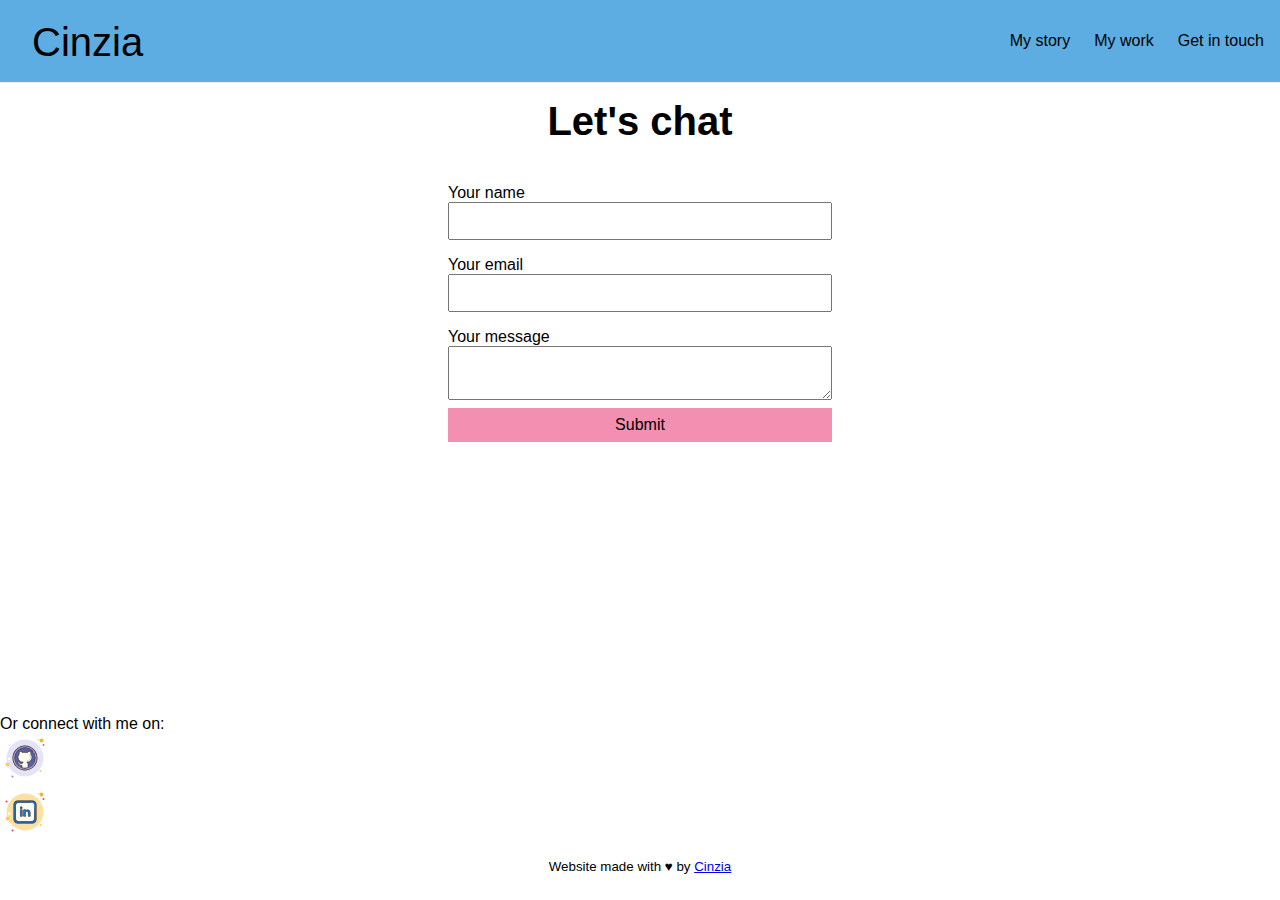
==== contact.html @ f6bcd8c3 "Added Contact page, added names to the labels for the form, added links to socials, worked out the p" ====
<!DOCTYPE html>
<html lang="en">
<head>
    <meta charset="UTF-8">
    <meta http-equiv="X-UA-Compatible" content="IE=edge">
    <meta name="viewport" content="width=device-width, initial-scale=1.0">
    <link rel="stylesheet" href="CSS\style.css">
    <title>Cinzia's First</title>
</head>
<body>
    <header> 
        <div class="mobile-header">
            <a href = "index.html" class="logo">Cinzia</a>
            <button class="hamburger-button">
                <svg xmlns="http://www.w3.org/2000/svg" viewBox="0 0 24 24" fill="currentColor" class="hamburger-icon">
                    <path fill-rule="evenodd" d="M3 6.75A.75.75 0 013.75 6h16.5a.75.75 0 010 1.5H3.75A.75.75 0 013 6.75zM3 12a.75.75 0 01.75-.75h16.5a.75.75 0 010 1.5H3.75A.75.75 0 013 12zm0 5.25a.75.75 0 01.75-.75h16.5a.75.75 0 010 1.5H3.75a.75.75 0 01-.75-.75z" clip-rule="evenodd" />
                </svg>
            </button>
        </div>
        <nav class="desktop-nav">
            <ul>
                <li>
                    <a href = "my-story.html" >My story</a>
                </li>
                <li>
                    <a href = "my-work.html" >My work</a>
                </li>
                <li>
                    <a href = "contact.html" >Get in touch</a>
                </li>
            </ul>
        </nav>
        <nav class="mobile-nav display-none">
            <ul>
                <li>
                    <a href = "my-story.html" >My story</a>
                </li>
                <li>
                    <a href = "my-work.html" >My work</a>
                </li>
                <li>
                    <a href = "contact.html" >Get in touch</a>
                </li>
            </ul>
        </nav>
    </header>
    <section id="contact">
        <h2>Let's chat</h2>
        <form action="https://formspree.io/f/xrgvdozy"
        method="POST">
            <label for="your-name">Your name</label>
                <input name ="Your name" type="text" id ="your-name">
                <label for="your-email">Your email</label>
                <input name ="Your Email" type="text" id ="your-email">
                <label for="your-message">Your message</label>
                <textarea name ="message-text" id ="your-message"></textarea>
                <input type="submit" value="Submit" class>
        </form>
    </section>
    <section id="social">
        <p>Or connect with me on:</p>
        <ul class="contact-links">
            <li>
              <a href="https://github.com/cinzialoi">
                <svg xmlns="http://www.w3.org/2000/svg" x="0px" y="0px" width="50" height="50" viewBox="0 0 100 100">
                    <path fill="#f1bc19" d="M77 12A1 1 0 1 0 77 14A1 1 0 1 0 77 12Z"></path><path fill="#e4e4f9" d="M50 13A37 37 0 1 0 50 87A37 37 0 1 0 50 13Z"></path><path fill="#f1bc19" d="M83 11A4 4 0 1 0 83 19A4 4 0 1 0 83 11Z"></path><path fill="#8889b9" d="M87 22A2 2 0 1 0 87 26A2 2 0 1 0 87 22Z"></path><path fill="#fbcd59" d="M81 74A2 2 0 1 0 81 78 2 2 0 1 0 81 74zM15 59A4 4 0 1 0 15 67 4 4 0 1 0 15 59z"></path><path fill="#8889b9" d="M25 85A2 2 0 1 0 25 89A2 2 0 1 0 25 85Z"></path><path fill="#fff" d="M18.5 49A2.5 2.5 0 1 0 18.5 54 2.5 2.5 0 1 0 18.5 49zM79.5 32A1.5 1.5 0 1 0 79.5 35 1.5 1.5 0 1 0 79.5 32z"></path><g><path fill="#a3a3cd" d="M50 25.625A24.25 24.25 0 1 0 50 74.125A24.25 24.25 0 1 0 50 25.625Z"></path><path fill="#472b29" d="M50,74.825c-13.757,0-24.95-11.192-24.95-24.95S36.243,24.925,50,24.925s24.95,11.192,24.95,24.95 S63.757,74.825,50,74.825z M50,26.325c-12.985,0-23.55,10.564-23.55,23.55S37.015,73.425,50,73.425s23.55-10.564,23.55-23.55 S62.985,26.325,50,26.325z"></path></g><g><path fill="#565fa1" d="M50 29.167A20.5 20.5 0 1 0 50 70.167A20.5 20.5 0 1 0 50 29.167Z"></path></g><g><path fill="#472b29" d="M69.424,44.625c-0.214,0-0.412-0.139-0.478-0.354c-0.088-0.287-0.183-0.571-0.284-0.853 c-0.392-1.094-0.886-2.159-1.47-3.169c-0.139-0.238-0.057-0.545,0.182-0.683c0.239-0.141,0.545-0.057,0.683,0.183 c0.614,1.061,1.134,2.182,1.546,3.331c0.106,0.297,0.206,0.595,0.298,0.897c0.081,0.264-0.067,0.544-0.332,0.625 C69.521,44.618,69.472,44.625,69.424,44.625z"></path></g><g><path fill="#472b29" d="M50,70.75c-11.511,0-20.875-9.337-20.875-20.813S38.489,29.125,50,29.125 c5.975,0,11.674,2.56,15.636,7.023c0.299,0.337,0.588,0.685,0.865,1.041c0.169,0.218,0.13,0.531-0.087,0.701 c-0.218,0.171-0.532,0.131-0.702-0.088c-0.264-0.339-0.54-0.669-0.824-0.99c-3.772-4.25-9.199-6.688-14.888-6.688 c-10.959,0-19.875,8.888-19.875,19.813S39.041,69.75,50,69.75s19.875-8.888,19.875-19.813c0-0.995-0.075-1.996-0.222-2.973 c-0.041-0.272,0.147-0.527,0.42-0.568c0.278-0.045,0.528,0.147,0.569,0.42c0.154,1.025,0.233,2.076,0.233,3.121 C70.875,61.413,61.511,70.75,50,70.75z"></path></g><g><path fill="#fefdef" d="M61.496,42.088c0.365-1.671,0.206-3.743-0.486-5.818c-3.622,0-6.339,2.716-6.339,2.716 s0.016,0.018,0.02,0.023C54.627,39.008,54.565,39,54.5,39h-9c-0.043,0-0.085,0.006-0.128,0.006c0.003-0.004,0.017-0.02,0.017-0.02 s-2.717-2.716-6.339-2.716c-0.684,2.053-0.85,4.104-0.5,5.767C36.973,43.732,36,46,36,48.5c0,5.247,4.253,9.5,9.5,9.5h1.073 c-1.304,0.709-2.246,1.979-2.493,3.498c-1.72,0.232-3.979,0.18-5.028-1.394c-1.811-2.717-2.717-2.717-3.622-2.717 s-0.906,0.906,0,1.811c0.906,0.906,0.906,0.906,1.811,2.717c0.772,1.543,2.812,3.298,6.76,2.663v3.523 c0,0.447,0.079,0.871,0.191,1.282c2.425,0.577,6.502,1.061,11.665-0.151C55.943,68.868,56,68.493,56,68.102v-5.816 c0-1.858-1.047-3.456-2.573-4.286H54.5c5.247,0,9.5-4.253,9.5-9.5C64,46.025,63.046,43.779,61.496,42.088z"></path><path fill="#472b29" d="M49.532,70.486c-2.23,0-4.075-0.287-5.457-0.616c-0.178-0.042-0.319-0.179-0.367-0.355 c-0.142-0.522-0.208-0.972-0.208-1.413V65.15c-4.563,0.514-6.279-2.154-6.707-3.011c-0.87-1.739-0.87-1.739-1.717-2.587 c-0.701-0.701-0.979-1.458-0.745-2.023c0.169-0.408,0.569-0.642,1.098-0.642c1.217,0,2.219,0.211,4.038,2.939 c0.839,1.258,2.676,1.379,4.193,1.218c0.23-0.978,0.724-1.855,1.423-2.554C39.762,58.272,35.5,53.875,35.5,48.5 c0-2.442,0.891-4.78,2.513-6.613c-0.306-1.722-0.108-3.761,0.564-5.775c0.068-0.204,0.259-0.342,0.474-0.342 c3.357,0,5.931,2.16,6.552,2.73h8.854c0.621-0.57,3.195-2.73,6.552-2.73c0.215,0,0.406,0.138,0.474,0.342 c0.679,2.037,0.872,4.096,0.551,5.83c1.591,1.826,2.465,4.146,2.465,6.559c0,5.375-4.263,9.773-9.585,9.991 c1.001,0.997,1.585,2.354,1.585,3.794v5.816c0,0.392-0.052,0.8-0.158,1.246c-0.043,0.185-0.188,0.328-0.372,0.371 C53.582,70.28,51.419,70.486,49.532,70.486z M44.602,68.965c2.412,0.537,6.153,0.9,10.83-0.148 c0.045-0.253,0.068-0.489,0.068-0.715v-5.816c0-1.597-0.886-3.07-2.312-3.846c-0.201-0.109-0.302-0.341-0.246-0.563 c0.056-0.222,0.256-0.377,0.484-0.377H54.5c4.962,0,9-4.037,9-9c0-2.247-0.843-4.404-2.373-6.074 c-0.11-0.12-0.154-0.286-0.12-0.444c0.331-1.517,0.202-3.352-0.36-5.202c-2.87,0.153-5.098,2.074-5.542,2.484 c-0.091,0.151-0.245,0.246-0.429,0.246c-0.007,0-0.096-0.006-0.103-0.006L45.5,39.5c-0.152,0-0.332-0.067-0.442-0.181l-0.021,0.021 c-0.025-0.024-2.438-2.39-5.623-2.561c-0.557,1.831-0.69,3.649-0.373,5.154c0.034,0.159-0.013,0.325-0.124,0.444 C37.358,44.052,36.5,46.227,36.5,48.5c0,4.963,4.038,9,9,9h1.073c0.229,0,0.428,0.155,0.484,0.377 c0.057,0.222-0.044,0.453-0.246,0.563c-1.205,0.654-2.021,1.799-2.238,3.139c-0.036,0.218-0.208,0.386-0.427,0.415 c-2.664,0.358-4.568-0.198-5.511-1.611c-1.663-2.494-2.412-2.494-3.206-2.494c-0.137,0-0.18,0.032-0.181,0.032 c-0.025,0.064,0.043,0.435,0.534,0.926c0.963,0.963,0.998,1.033,1.905,2.847c0.369,0.736,1.911,3.093,6.233,2.392 c0.147-0.021,0.292,0.019,0.404,0.113c0.111,0.096,0.176,0.234,0.176,0.381v3.523C44.5,68.372,44.533,68.651,44.602,68.965z"></path></g><g><path fill="#fefdef" d="M60.437,51.362c-0.9,1.994-2.876,3.652-6.354,3.93"></path><path fill="#472b29" d="M54.083,55.542c-0.129,0-0.238-0.1-0.249-0.23c-0.011-0.138,0.091-0.258,0.229-0.269 c3.805-0.305,5.442-2.227,6.146-3.784c0.058-0.127,0.205-0.183,0.331-0.125c0.125,0.057,0.182,0.204,0.125,0.33 c-1.073,2.377-3.403,3.824-6.562,4.077C54.097,55.542,54.09,55.542,54.083,55.542z"></path></g><g><path fill="#fefdef" d="M60.959,47.41c0.111,0.753,0.109,1.552-0.03,2.342"></path><path fill="#472b29" d="M60.93,50.002c-0.015,0-0.029-0.001-0.044-0.004c-0.136-0.023-0.227-0.153-0.203-0.289 c0.129-0.734,0.139-1.517,0.029-2.263c-0.021-0.136,0.074-0.264,0.21-0.283c0.137-0.02,0.264,0.073,0.284,0.211 c0.12,0.809,0.109,1.624-0.031,2.421C61.155,49.917,61.049,50.002,60.93,50.002z"></path></g><g><path fill="#fefdef" d="M59.083,43.875c0.633,0.451,1.146,1.179,1.488,2.055"></path><path fill="#472b29" d="M60.571,46.181c-0.1,0-0.194-0.061-0.233-0.159c-0.334-0.856-0.818-1.528-1.4-1.942 c-0.112-0.08-0.139-0.236-0.059-0.349c0.081-0.113,0.236-0.138,0.349-0.06c0.662,0.472,1.207,1.222,1.576,2.169 c0.05,0.129-0.014,0.273-0.142,0.324C60.632,46.175,60.602,46.181,60.571,46.181z"></path></g>
                </svg>
              </a>
            </li>
            <li>
              <a href="https://www.linkedin.com/in/cinzia-loi-631495105/">
                <svg xmlns="http://www.w3.org/2000/svg" x="0px" y="0px" width="50" height="50" viewBox="0 0 100 100">
                    <path fill="#ee3e54" d="M13 27A2 2 0 1 0 13 31A2 2 0 1 0 13 27Z"></path><path fill="#f1bc19" d="M77 12A1 1 0 1 0 77 14A1 1 0 1 0 77 12Z"></path><path fill="#fce0a2" d="M50 13A37 37 0 1 0 50 87A37 37 0 1 0 50 13Z"></path><path fill="#f1bc19" d="M83 11A4 4 0 1 0 83 19A4 4 0 1 0 83 11Z"></path><path fill="#ee3e54" d="M87 22A2 2 0 1 0 87 26A2 2 0 1 0 87 22Z"></path><path fill="#fbcd59" d="M81 74A2 2 0 1 0 81 78 2 2 0 1 0 81 74zM15 59A4 4 0 1 0 15 67 4 4 0 1 0 15 59z"></path><path fill="#ee3e54" d="M25 85A2 2 0 1 0 25 89A2 2 0 1 0 25 85Z"></path><path fill="#fff" d="M18.5 51A2.5 2.5 0 1 0 18.5 56A2.5 2.5 0 1 0 18.5 51Z"></path><path fill="#f1bc19" d="M21 66A1 1 0 1 0 21 68A1 1 0 1 0 21 66Z"></path><path fill="#fff" d="M80 33A1 1 0 1 0 80 35A1 1 0 1 0 80 33Z"></path><g><path fill="#127ad8" d="M35,72.3c-4,0-7.3-3.3-7.3-7.3V35c0-4,3.3-7.3,7.3-7.3h30c4,0,7.3,3.3,7.3,7.3v30c0,4-3.3,7.3-7.3,7.3H35z"></path><path fill="#472b29" d="M65,28.4c3.6,0,6.6,3,6.6,6.6v30c0,3.6-3,6.6-6.6,6.6H35c-3.6,0-6.6-3-6.6-6.6V35c0-3.6,3-6.6,6.6-6.6H65 M65,27H35c-4.4,0-8,3.6-8,8v30c0,4.4,3.6,8,8,8h30c4.4,0,8-3.6,8-8V35C73,30.6,69.4,27,65,27L65,27z"></path></g><g><path fill="#fdfcee" d="M63.6,68.5H36.5c-2.7,0-4.8-2.2-4.8-4.8V36.3c0-2.7,2.2-4.8,4.8-4.8h27.1c2.7,0,4.8,2.2,4.8,4.8v27.3 C68.4,66.3,66.3,68.5,63.6,68.5z"></path></g><g><path fill="#472b29" d="M68.5,47.4c-0.3,0-0.5-0.2-0.5-0.5V43c0-0.3,0.2-0.5,0.5-0.5S69,42.7,69,43v3.9C69,47.2,68.8,47.4,68.5,47.4z"></path></g><g><path fill="#472b29" d="M68.5,40.5c-0.3,0-0.5-0.2-0.5-0.5v-2c0-0.3,0.2-0.5,0.5-0.5S69,37.7,69,38v2C69,40.3,68.8,40.5,68.5,40.5z"></path></g><g><path fill="#472b29" d="M64,69H36c-2.8,0-5-2.2-5-5V36c0-2.8,2.2-5,5-5h25.4c0.3,0,0.5,0.2,0.5,0.5S61.7,32,61.4,32H36 c-2.2,0-4,1.8-4,4v28c0,2.2,1.8,4,4,4h28c2.2,0,4-1.8,4-4V49.6c0-0.3,0.2-0.5,0.5-0.5s0.5,0.2,0.5,0.5V64C69,66.8,66.8,69,64,69z"></path></g><g><path fill="#127ad8" d="M60.5,51.6v6.9h-4.1l-0.1-6.9c0-1.7-0.8-3-2.4-3c-1.2,0-1.9,0.8-2.2,1.6c-0.1,0.3-0.1,0.7-0.1,1v7.2h-4.2 c0,0,0.1-11.7,0-12.9h4.2v2c0,0,0,0,0,0h0v0c0.6-1,1.6-2.1,3.9-2.1C58.4,45.5,60.5,47.3,60.5,51.6z"></path><path fill="#472b29" d="M60.5,59h-4.1c-0.3,0-0.5-0.2-0.5-0.5l-0.1-6.9c0-0.7-0.2-2.5-1.9-2.5c-1.1,0-1.6,0.9-1.8,1.3 c0,0.1-0.1,0.4-0.1,0.9v7.2c0,0.3-0.2,0.5-0.5,0.5h-4.2c-0.1,0-0.3-0.1-0.4-0.1c-0.1-0.1-0.1-0.2-0.1-0.4c0-0.1,0.1-11.7,0-12.9 c0-0.1,0-0.3,0.1-0.4c0.1-0.1,0.2-0.2,0.4-0.2h4.2c0.3,0,0.5,0.2,0.5,0.5v0.6c0.9-0.8,2-1.2,3.4-1.2c1.6,0,2.8,0.5,3.8,1.4 c1.1,1.1,1.7,2.9,1.7,5.2v6.9C61,58.8,60.8,59,60.5,59z M56.9,58H60v-6.4c0-2-0.5-3.5-1.4-4.5c-0.7-0.7-1.8-1.1-3-1.1 c-2.1,0-3,1-3.5,1.8c-0.2,0.4-0.7,0.4-0.9,0.1c-0.1-0.1-0.1-0.3,0-0.4v-1.4h-3.2c0,2.2,0,9.9,0,11.9h3.2v-6.7 c0-0.5,0.1-0.9,0.2-1.2c0.5-1.2,1.5-1.9,2.7-1.9c1.8,0,2.9,1.3,2.9,3.5L56.9,58z"></path></g><g><path fill="#127ad8" d="M42.4,39.8c-1.2,0-2,0.8-2,2c0,1.1,0.8,2,2,2h0c1.3,0,2-0.9,2-2C44.4,40.6,43.6,39.8,42.4,39.8z"></path><path fill="#472b29" d="M42.4,44.2c-1.5,0-2.5-1-2.5-2.5s1.1-2.5,2.5-2.5c1.4,0,2.5,1,2.5,2.4C44.9,43.2,43.8,44.2,42.4,44.2z M42.4,40.3c-0.9,0-1.5,0.6-1.5,1.5c0,0.9,0.6,1.5,1.5,1.5c0.9,0,1.6-0.6,1.6-1.5C43.9,40.9,43.3,40.3,42.4,40.3z"></path></g><g><path fill="#127ad8" d="M40.4 45.6H44.6V58.5H40.4z"></path><path fill="#472b29" d="M44.6,59h-4.2c-0.3,0-0.5-0.2-0.5-0.5V45.6c0-0.3,0.2-0.5,0.5-0.5h4.2c0.3,0,0.5,0.2,0.5,0.5v12.9 C45.1,58.8,44.9,59,44.6,59z M40.9,58h3.2V46.1h-3.2V58z"></path></g>
                </svg>
              </a>
            </li>
          </ul>
    </section>
    <footer>
        <small>Website made with ♥ by <a href="linkedin">Cinzia</small>
    </footer>
    <script src="JS/script.js"></script>
</body>
</html>
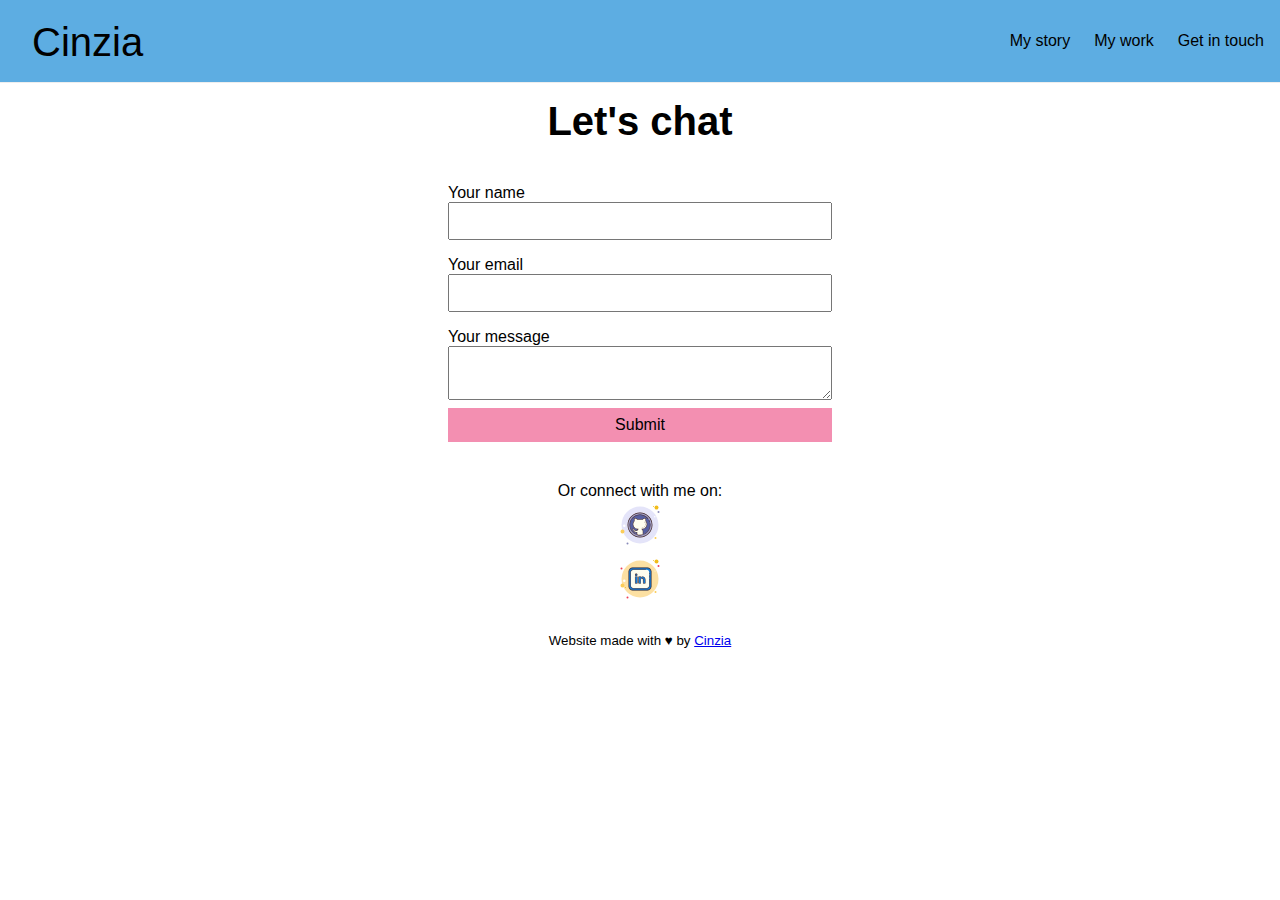
==== commit f02edec3: "Fixed a few positions" ====
--- a/contact.html
+++ b/contact.html
@@ -56,25 +56,25 @@
                 <textarea name ="message-text" id ="your-message"></textarea>
                 <input type="submit" value="Submit" class>
         </form>
-    </section>
-    <section id="social">
-        <p>Or connect with me on:</p>
-        <ul class="contact-links">
-            <li>
-              <a href="https://github.com/cinzialoi">
-                <svg xmlns="http://www.w3.org/2000/svg" x="0px" y="0px" width="50" height="50" viewBox="0 0 100 100">
-                    <path fill="#f1bc19" d="M77 12A1 1 0 1 0 77 14A1 1 0 1 0 77 12Z"></path><path fill="#e4e4f9" d="M50 13A37 37 0 1 0 50 87A37 37 0 1 0 50 13Z"></path><path fill="#f1bc19" d="M83 11A4 4 0 1 0 83 19A4 4 0 1 0 83 11Z"></path><path fill="#8889b9" d="M87 22A2 2 0 1 0 87 26A2 2 0 1 0 87 22Z"></path><path fill="#fbcd59" d="M81 74A2 2 0 1 0 81 78 2 2 0 1 0 81 74zM15 59A4 4 0 1 0 15 67 4 4 0 1 0 15 59z"></path><path fill="#8889b9" d="M25 85A2 2 0 1 0 25 89A2 2 0 1 0 25 85Z"></path><path fill="#fff" d="M18.5 49A2.5 2.5 0 1 0 18.5 54 2.5 2.5 0 1 0 18.5 49zM79.5 32A1.5 1.5 0 1 0 79.5 35 1.5 1.5 0 1 0 79.5 32z"></path><g><path fill="#a3a3cd" d="M50 25.625A24.25 24.25 0 1 0 50 74.125A24.25 24.25 0 1 0 50 25.625Z"></path><path fill="#472b29" d="M50,74.825c-13.757,0-24.95-11.192-24.95-24.95S36.243,24.925,50,24.925s24.95,11.192,24.95,24.95 S63.757,74.825,50,74.825z M50,26.325c-12.985,0-23.55,10.564-23.55,23.55S37.015,73.425,50,73.425s23.55-10.564,23.55-23.55 S62.985,26.325,50,26.325z"></path></g><g><path fill="#565fa1" d="M50 29.167A20.5 20.5 0 1 0 50 70.167A20.5 20.5 0 1 0 50 29.167Z"></path></g><g><path fill="#472b29" d="M69.424,44.625c-0.214,0-0.412-0.139-0.478-0.354c-0.088-0.287-0.183-0.571-0.284-0.853 c-0.392-1.094-0.886-2.159-1.47-3.169c-0.139-0.238-0.057-0.545,0.182-0.683c0.239-0.141,0.545-0.057,0.683,0.183 c0.614,1.061,1.134,2.182,1.546,3.331c0.106,0.297,0.206,0.595,0.298,0.897c0.081,0.264-0.067,0.544-0.332,0.625 C69.521,44.618,69.472,44.625,69.424,44.625z"></path></g><g><path fill="#472b29" d="M50,70.75c-11.511,0-20.875-9.337-20.875-20.813S38.489,29.125,50,29.125 c5.975,0,11.674,2.56,15.636,7.023c0.299,0.337,0.588,0.685,0.865,1.041c0.169,0.218,0.13,0.531-0.087,0.701 c-0.218,0.171-0.532,0.131-0.702-0.088c-0.264-0.339-0.54-0.669-0.824-0.99c-3.772-4.25-9.199-6.688-14.888-6.688 c-10.959,0-19.875,8.888-19.875,19.813S39.041,69.75,50,69.75s19.875-8.888,19.875-19.813c0-0.995-0.075-1.996-0.222-2.973 c-0.041-0.272,0.147-0.527,0.42-0.568c0.278-0.045,0.528,0.147,0.569,0.42c0.154,1.025,0.233,2.076,0.233,3.121 C70.875,61.413,61.511,70.75,50,70.75z"></path></g><g><path fill="#fefdef" d="M61.496,42.088c0.365-1.671,0.206-3.743-0.486-5.818c-3.622,0-6.339,2.716-6.339,2.716 s0.016,0.018,0.02,0.023C54.627,39.008,54.565,39,54.5,39h-9c-0.043,0-0.085,0.006-0.128,0.006c0.003-0.004,0.017-0.02,0.017-0.02 s-2.717-2.716-6.339-2.716c-0.684,2.053-0.85,4.104-0.5,5.767C36.973,43.732,36,46,36,48.5c0,5.247,4.253,9.5,9.5,9.5h1.073 c-1.304,0.709-2.246,1.979-2.493,3.498c-1.72,0.232-3.979,0.18-5.028-1.394c-1.811-2.717-2.717-2.717-3.622-2.717 s-0.906,0.906,0,1.811c0.906,0.906,0.906,0.906,1.811,2.717c0.772,1.543,2.812,3.298,6.76,2.663v3.523 c0,0.447,0.079,0.871,0.191,1.282c2.425,0.577,6.502,1.061,11.665-0.151C55.943,68.868,56,68.493,56,68.102v-5.816 c0-1.858-1.047-3.456-2.573-4.286H54.5c5.247,0,9.5-4.253,9.5-9.5C64,46.025,63.046,43.779,61.496,42.088z"></path><path fill="#472b29" d="M49.532,70.486c-2.23,0-4.075-0.287-5.457-0.616c-0.178-0.042-0.319-0.179-0.367-0.355 c-0.142-0.522-0.208-0.972-0.208-1.413V65.15c-4.563,0.514-6.279-2.154-6.707-3.011c-0.87-1.739-0.87-1.739-1.717-2.587 c-0.701-0.701-0.979-1.458-0.745-2.023c0.169-0.408,0.569-0.642,1.098-0.642c1.217,0,2.219,0.211,4.038,2.939 c0.839,1.258,2.676,1.379,4.193,1.218c0.23-0.978,0.724-1.855,1.423-2.554C39.762,58.272,35.5,53.875,35.5,48.5 c0-2.442,0.891-4.78,2.513-6.613c-0.306-1.722-0.108-3.761,0.564-5.775c0.068-0.204,0.259-0.342,0.474-0.342 c3.357,0,5.931,2.16,6.552,2.73h8.854c0.621-0.57,3.195-2.73,6.552-2.73c0.215,0,0.406,0.138,0.474,0.342 c0.679,2.037,0.872,4.096,0.551,5.83c1.591,1.826,2.465,4.146,2.465,6.559c0,5.375-4.263,9.773-9.585,9.991 c1.001,0.997,1.585,2.354,1.585,3.794v5.816c0,0.392-0.052,0.8-0.158,1.246c-0.043,0.185-0.188,0.328-0.372,0.371 C53.582,70.28,51.419,70.486,49.532,70.486z M44.602,68.965c2.412,0.537,6.153,0.9,10.83-0.148 c0.045-0.253,0.068-0.489,0.068-0.715v-5.816c0-1.597-0.886-3.07-2.312-3.846c-0.201-0.109-0.302-0.341-0.246-0.563 c0.056-0.222,0.256-0.377,0.484-0.377H54.5c4.962,0,9-4.037,9-9c0-2.247-0.843-4.404-2.373-6.074 c-0.11-0.12-0.154-0.286-0.12-0.444c0.331-1.517,0.202-3.352-0.36-5.202c-2.87,0.153-5.098,2.074-5.542,2.484 c-0.091,0.151-0.245,0.246-0.429,0.246c-0.007,0-0.096-0.006-0.103-0.006L45.5,39.5c-0.152,0-0.332-0.067-0.442-0.181l-0.021,0.021 c-0.025-0.024-2.438-2.39-5.623-2.561c-0.557,1.831-0.69,3.649-0.373,5.154c0.034,0.159-0.013,0.325-0.124,0.444 C37.358,44.052,36.5,46.227,36.5,48.5c0,4.963,4.038,9,9,9h1.073c0.229,0,0.428,0.155,0.484,0.377 c0.057,0.222-0.044,0.453-0.246,0.563c-1.205,0.654-2.021,1.799-2.238,3.139c-0.036,0.218-0.208,0.386-0.427,0.415 c-2.664,0.358-4.568-0.198-5.511-1.611c-1.663-2.494-2.412-2.494-3.206-2.494c-0.137,0-0.18,0.032-0.181,0.032 c-0.025,0.064,0.043,0.435,0.534,0.926c0.963,0.963,0.998,1.033,1.905,2.847c0.369,0.736,1.911,3.093,6.233,2.392 c0.147-0.021,0.292,0.019,0.404,0.113c0.111,0.096,0.176,0.234,0.176,0.381v3.523C44.5,68.372,44.533,68.651,44.602,68.965z"></path></g><g><path fill="#fefdef" d="M60.437,51.362c-0.9,1.994-2.876,3.652-6.354,3.93"></path><path fill="#472b29" d="M54.083,55.542c-0.129,0-0.238-0.1-0.249-0.23c-0.011-0.138,0.091-0.258,0.229-0.269 c3.805-0.305,5.442-2.227,6.146-3.784c0.058-0.127,0.205-0.183,0.331-0.125c0.125,0.057,0.182,0.204,0.125,0.33 c-1.073,2.377-3.403,3.824-6.562,4.077C54.097,55.542,54.09,55.542,54.083,55.542z"></path></g><g><path fill="#fefdef" d="M60.959,47.41c0.111,0.753,0.109,1.552-0.03,2.342"></path><path fill="#472b29" d="M60.93,50.002c-0.015,0-0.029-0.001-0.044-0.004c-0.136-0.023-0.227-0.153-0.203-0.289 c0.129-0.734,0.139-1.517,0.029-2.263c-0.021-0.136,0.074-0.264,0.21-0.283c0.137-0.02,0.264,0.073,0.284,0.211 c0.12,0.809,0.109,1.624-0.031,2.421C61.155,49.917,61.049,50.002,60.93,50.002z"></path></g><g><path fill="#fefdef" d="M59.083,43.875c0.633,0.451,1.146,1.179,1.488,2.055"></path><path fill="#472b29" d="M60.571,46.181c-0.1,0-0.194-0.061-0.233-0.159c-0.334-0.856-0.818-1.528-1.4-1.942 c-0.112-0.08-0.139-0.236-0.059-0.349c0.081-0.113,0.236-0.138,0.349-0.06c0.662,0.472,1.207,1.222,1.576,2.169 c0.05,0.129-0.014,0.273-0.142,0.324C60.632,46.175,60.602,46.181,60.571,46.181z"></path></g>
-                </svg>
-              </a>
-            </li>
-            <li>
-              <a href="https://www.linkedin.com/in/cinzia-loi-631495105/">
-                <svg xmlns="http://www.w3.org/2000/svg" x="0px" y="0px" width="50" height="50" viewBox="0 0 100 100">
-                    <path fill="#ee3e54" d="M13 27A2 2 0 1 0 13 31A2 2 0 1 0 13 27Z"></path><path fill="#f1bc19" d="M77 12A1 1 0 1 0 77 14A1 1 0 1 0 77 12Z"></path><path fill="#fce0a2" d="M50 13A37 37 0 1 0 50 87A37 37 0 1 0 50 13Z"></path><path fill="#f1bc19" d="M83 11A4 4 0 1 0 83 19A4 4 0 1 0 83 11Z"></path><path fill="#ee3e54" d="M87 22A2 2 0 1 0 87 26A2 2 0 1 0 87 22Z"></path><path fill="#fbcd59" d="M81 74A2 2 0 1 0 81 78 2 2 0 1 0 81 74zM15 59A4 4 0 1 0 15 67 4 4 0 1 0 15 59z"></path><path fill="#ee3e54" d="M25 85A2 2 0 1 0 25 89A2 2 0 1 0 25 85Z"></path><path fill="#fff" d="M18.5 51A2.5 2.5 0 1 0 18.5 56A2.5 2.5 0 1 0 18.5 51Z"></path><path fill="#f1bc19" d="M21 66A1 1 0 1 0 21 68A1 1 0 1 0 21 66Z"></path><path fill="#fff" d="M80 33A1 1 0 1 0 80 35A1 1 0 1 0 80 33Z"></path><g><path fill="#127ad8" d="M35,72.3c-4,0-7.3-3.3-7.3-7.3V35c0-4,3.3-7.3,7.3-7.3h30c4,0,7.3,3.3,7.3,7.3v30c0,4-3.3,7.3-7.3,7.3H35z"></path><path fill="#472b29" d="M65,28.4c3.6,0,6.6,3,6.6,6.6v30c0,3.6-3,6.6-6.6,6.6H35c-3.6,0-6.6-3-6.6-6.6V35c0-3.6,3-6.6,6.6-6.6H65 M65,27H35c-4.4,0-8,3.6-8,8v30c0,4.4,3.6,8,8,8h30c4.4,0,8-3.6,8-8V35C73,30.6,69.4,27,65,27L65,27z"></path></g><g><path fill="#fdfcee" d="M63.6,68.5H36.5c-2.7,0-4.8-2.2-4.8-4.8V36.3c0-2.7,2.2-4.8,4.8-4.8h27.1c2.7,0,4.8,2.2,4.8,4.8v27.3 C68.4,66.3,66.3,68.5,63.6,68.5z"></path></g><g><path fill="#472b29" d="M68.5,47.4c-0.3,0-0.5-0.2-0.5-0.5V43c0-0.3,0.2-0.5,0.5-0.5S69,42.7,69,43v3.9C69,47.2,68.8,47.4,68.5,47.4z"></path></g><g><path fill="#472b29" d="M68.5,40.5c-0.3,0-0.5-0.2-0.5-0.5v-2c0-0.3,0.2-0.5,0.5-0.5S69,37.7,69,38v2C69,40.3,68.8,40.5,68.5,40.5z"></path></g><g><path fill="#472b29" d="M64,69H36c-2.8,0-5-2.2-5-5V36c0-2.8,2.2-5,5-5h25.4c0.3,0,0.5,0.2,0.5,0.5S61.7,32,61.4,32H36 c-2.2,0-4,1.8-4,4v28c0,2.2,1.8,4,4,4h28c2.2,0,4-1.8,4-4V49.6c0-0.3,0.2-0.5,0.5-0.5s0.5,0.2,0.5,0.5V64C69,66.8,66.8,69,64,69z"></path></g><g><path fill="#127ad8" d="M60.5,51.6v6.9h-4.1l-0.1-6.9c0-1.7-0.8-3-2.4-3c-1.2,0-1.9,0.8-2.2,1.6c-0.1,0.3-0.1,0.7-0.1,1v7.2h-4.2 c0,0,0.1-11.7,0-12.9h4.2v2c0,0,0,0,0,0h0v0c0.6-1,1.6-2.1,3.9-2.1C58.4,45.5,60.5,47.3,60.5,51.6z"></path><path fill="#472b29" d="M60.5,59h-4.1c-0.3,0-0.5-0.2-0.5-0.5l-0.1-6.9c0-0.7-0.2-2.5-1.9-2.5c-1.1,0-1.6,0.9-1.8,1.3 c0,0.1-0.1,0.4-0.1,0.9v7.2c0,0.3-0.2,0.5-0.5,0.5h-4.2c-0.1,0-0.3-0.1-0.4-0.1c-0.1-0.1-0.1-0.2-0.1-0.4c0-0.1,0.1-11.7,0-12.9 c0-0.1,0-0.3,0.1-0.4c0.1-0.1,0.2-0.2,0.4-0.2h4.2c0.3,0,0.5,0.2,0.5,0.5v0.6c0.9-0.8,2-1.2,3.4-1.2c1.6,0,2.8,0.5,3.8,1.4 c1.1,1.1,1.7,2.9,1.7,5.2v6.9C61,58.8,60.8,59,60.5,59z M56.9,58H60v-6.4c0-2-0.5-3.5-1.4-4.5c-0.7-0.7-1.8-1.1-3-1.1 c-2.1,0-3,1-3.5,1.8c-0.2,0.4-0.7,0.4-0.9,0.1c-0.1-0.1-0.1-0.3,0-0.4v-1.4h-3.2c0,2.2,0,9.9,0,11.9h3.2v-6.7 c0-0.5,0.1-0.9,0.2-1.2c0.5-1.2,1.5-1.9,2.7-1.9c1.8,0,2.9,1.3,2.9,3.5L56.9,58z"></path></g><g><path fill="#127ad8" d="M42.4,39.8c-1.2,0-2,0.8-2,2c0,1.1,0.8,2,2,2h0c1.3,0,2-0.9,2-2C44.4,40.6,43.6,39.8,42.4,39.8z"></path><path fill="#472b29" d="M42.4,44.2c-1.5,0-2.5-1-2.5-2.5s1.1-2.5,2.5-2.5c1.4,0,2.5,1,2.5,2.4C44.9,43.2,43.8,44.2,42.4,44.2z M42.4,40.3c-0.9,0-1.5,0.6-1.5,1.5c0,0.9,0.6,1.5,1.5,1.5c0.9,0,1.6-0.6,1.6-1.5C43.9,40.9,43.3,40.3,42.4,40.3z"></path></g><g><path fill="#127ad8" d="M40.4 45.6H44.6V58.5H40.4z"></path><path fill="#472b29" d="M44.6,59h-4.2c-0.3,0-0.5-0.2-0.5-0.5V45.6c0-0.3,0.2-0.5,0.5-0.5h4.2c0.3,0,0.5,0.2,0.5,0.5v12.9 C45.1,58.8,44.9,59,44.6,59z M40.9,58h3.2V46.1h-3.2V58z"></path></g>
-                </svg>
-              </a>
-            </li>
-          </ul>
+        <div id="social">
+            <p id="connect">Or connect with me on:</p>
+            <ul class="contact-links">
+                <li>
+                  <a href="https://github.com/cinzialoi">
+                    <svg xmlns="http://www.w3.org/2000/svg" x="0px" y="0px" width="50" height="50" viewBox="0 0 100 100">
+                        <path fill="#f1bc19" d="M77 12A1 1 0 1 0 77 14A1 1 0 1 0 77 12Z"></path><path fill="#e4e4f9" d="M50 13A37 37 0 1 0 50 87A37 37 0 1 0 50 13Z"></path><path fill="#f1bc19" d="M83 11A4 4 0 1 0 83 19A4 4 0 1 0 83 11Z"></path><path fill="#8889b9" d="M87 22A2 2 0 1 0 87 26A2 2 0 1 0 87 22Z"></path><path fill="#fbcd59" d="M81 74A2 2 0 1 0 81 78 2 2 0 1 0 81 74zM15 59A4 4 0 1 0 15 67 4 4 0 1 0 15 59z"></path><path fill="#8889b9" d="M25 85A2 2 0 1 0 25 89A2 2 0 1 0 25 85Z"></path><path fill="#fff" d="M18.5 49A2.5 2.5 0 1 0 18.5 54 2.5 2.5 0 1 0 18.5 49zM79.5 32A1.5 1.5 0 1 0 79.5 35 1.5 1.5 0 1 0 79.5 32z"></path><g><path fill="#a3a3cd" d="M50 25.625A24.25 24.25 0 1 0 50 74.125A24.25 24.25 0 1 0 50 25.625Z"></path><path fill="#472b29" d="M50,74.825c-13.757,0-24.95-11.192-24.95-24.95S36.243,24.925,50,24.925s24.95,11.192,24.95,24.95 S63.757,74.825,50,74.825z M50,26.325c-12.985,0-23.55,10.564-23.55,23.55S37.015,73.425,50,73.425s23.55-10.564,23.55-23.55 S62.985,26.325,50,26.325z"></path></g><g><path fill="#565fa1" d="M50 29.167A20.5 20.5 0 1 0 50 70.167A20.5 20.5 0 1 0 50 29.167Z"></path></g><g><path fill="#472b29" d="M69.424,44.625c-0.214,0-0.412-0.139-0.478-0.354c-0.088-0.287-0.183-0.571-0.284-0.853 c-0.392-1.094-0.886-2.159-1.47-3.169c-0.139-0.238-0.057-0.545,0.182-0.683c0.239-0.141,0.545-0.057,0.683,0.183 c0.614,1.061,1.134,2.182,1.546,3.331c0.106,0.297,0.206,0.595,0.298,0.897c0.081,0.264-0.067,0.544-0.332,0.625 C69.521,44.618,69.472,44.625,69.424,44.625z"></path></g><g><path fill="#472b29" d="M50,70.75c-11.511,0-20.875-9.337-20.875-20.813S38.489,29.125,50,29.125 c5.975,0,11.674,2.56,15.636,7.023c0.299,0.337,0.588,0.685,0.865,1.041c0.169,0.218,0.13,0.531-0.087,0.701 c-0.218,0.171-0.532,0.131-0.702-0.088c-0.264-0.339-0.54-0.669-0.824-0.99c-3.772-4.25-9.199-6.688-14.888-6.688 c-10.959,0-19.875,8.888-19.875,19.813S39.041,69.75,50,69.75s19.875-8.888,19.875-19.813c0-0.995-0.075-1.996-0.222-2.973 c-0.041-0.272,0.147-0.527,0.42-0.568c0.278-0.045,0.528,0.147,0.569,0.42c0.154,1.025,0.233,2.076,0.233,3.121 C70.875,61.413,61.511,70.75,50,70.75z"></path></g><g><path fill="#fefdef" d="M61.496,42.088c0.365-1.671,0.206-3.743-0.486-5.818c-3.622,0-6.339,2.716-6.339,2.716 s0.016,0.018,0.02,0.023C54.627,39.008,54.565,39,54.5,39h-9c-0.043,0-0.085,0.006-0.128,0.006c0.003-0.004,0.017-0.02,0.017-0.02 s-2.717-2.716-6.339-2.716c-0.684,2.053-0.85,4.104-0.5,5.767C36.973,43.732,36,46,36,48.5c0,5.247,4.253,9.5,9.5,9.5h1.073 c-1.304,0.709-2.246,1.979-2.493,3.498c-1.72,0.232-3.979,0.18-5.028-1.394c-1.811-2.717-2.717-2.717-3.622-2.717 s-0.906,0.906,0,1.811c0.906,0.906,0.906,0.906,1.811,2.717c0.772,1.543,2.812,3.298,6.76,2.663v3.523 c0,0.447,0.079,0.871,0.191,1.282c2.425,0.577,6.502,1.061,11.665-0.151C55.943,68.868,56,68.493,56,68.102v-5.816 c0-1.858-1.047-3.456-2.573-4.286H54.5c5.247,0,9.5-4.253,9.5-9.5C64,46.025,63.046,43.779,61.496,42.088z"></path><path fill="#472b29" d="M49.532,70.486c-2.23,0-4.075-0.287-5.457-0.616c-0.178-0.042-0.319-0.179-0.367-0.355 c-0.142-0.522-0.208-0.972-0.208-1.413V65.15c-4.563,0.514-6.279-2.154-6.707-3.011c-0.87-1.739-0.87-1.739-1.717-2.587 c-0.701-0.701-0.979-1.458-0.745-2.023c0.169-0.408,0.569-0.642,1.098-0.642c1.217,0,2.219,0.211,4.038,2.939 c0.839,1.258,2.676,1.379,4.193,1.218c0.23-0.978,0.724-1.855,1.423-2.554C39.762,58.272,35.5,53.875,35.5,48.5 c0-2.442,0.891-4.78,2.513-6.613c-0.306-1.722-0.108-3.761,0.564-5.775c0.068-0.204,0.259-0.342,0.474-0.342 c3.357,0,5.931,2.16,6.552,2.73h8.854c0.621-0.57,3.195-2.73,6.552-2.73c0.215,0,0.406,0.138,0.474,0.342 c0.679,2.037,0.872,4.096,0.551,5.83c1.591,1.826,2.465,4.146,2.465,6.559c0,5.375-4.263,9.773-9.585,9.991 c1.001,0.997,1.585,2.354,1.585,3.794v5.816c0,0.392-0.052,0.8-0.158,1.246c-0.043,0.185-0.188,0.328-0.372,0.371 C53.582,70.28,51.419,70.486,49.532,70.486z M44.602,68.965c2.412,0.537,6.153,0.9,10.83-0.148 c0.045-0.253,0.068-0.489,0.068-0.715v-5.816c0-1.597-0.886-3.07-2.312-3.846c-0.201-0.109-0.302-0.341-0.246-0.563 c0.056-0.222,0.256-0.377,0.484-0.377H54.5c4.962,0,9-4.037,9-9c0-2.247-0.843-4.404-2.373-6.074 c-0.11-0.12-0.154-0.286-0.12-0.444c0.331-1.517,0.202-3.352-0.36-5.202c-2.87,0.153-5.098,2.074-5.542,2.484 c-0.091,0.151-0.245,0.246-0.429,0.246c-0.007,0-0.096-0.006-0.103-0.006L45.5,39.5c-0.152,0-0.332-0.067-0.442-0.181l-0.021,0.021 c-0.025-0.024-2.438-2.39-5.623-2.561c-0.557,1.831-0.69,3.649-0.373,5.154c0.034,0.159-0.013,0.325-0.124,0.444 C37.358,44.052,36.5,46.227,36.5,48.5c0,4.963,4.038,9,9,9h1.073c0.229,0,0.428,0.155,0.484,0.377 c0.057,0.222-0.044,0.453-0.246,0.563c-1.205,0.654-2.021,1.799-2.238,3.139c-0.036,0.218-0.208,0.386-0.427,0.415 c-2.664,0.358-4.568-0.198-5.511-1.611c-1.663-2.494-2.412-2.494-3.206-2.494c-0.137,0-0.18,0.032-0.181,0.032 c-0.025,0.064,0.043,0.435,0.534,0.926c0.963,0.963,0.998,1.033,1.905,2.847c0.369,0.736,1.911,3.093,6.233,2.392 c0.147-0.021,0.292,0.019,0.404,0.113c0.111,0.096,0.176,0.234,0.176,0.381v3.523C44.5,68.372,44.533,68.651,44.602,68.965z"></path></g><g><path fill="#fefdef" d="M60.437,51.362c-0.9,1.994-2.876,3.652-6.354,3.93"></path><path fill="#472b29" d="M54.083,55.542c-0.129,0-0.238-0.1-0.249-0.23c-0.011-0.138,0.091-0.258,0.229-0.269 c3.805-0.305,5.442-2.227,6.146-3.784c0.058-0.127,0.205-0.183,0.331-0.125c0.125,0.057,0.182,0.204,0.125,0.33 c-1.073,2.377-3.403,3.824-6.562,4.077C54.097,55.542,54.09,55.542,54.083,55.542z"></path></g><g><path fill="#fefdef" d="M60.959,47.41c0.111,0.753,0.109,1.552-0.03,2.342"></path><path fill="#472b29" d="M60.93,50.002c-0.015,0-0.029-0.001-0.044-0.004c-0.136-0.023-0.227-0.153-0.203-0.289 c0.129-0.734,0.139-1.517,0.029-2.263c-0.021-0.136,0.074-0.264,0.21-0.283c0.137-0.02,0.264,0.073,0.284,0.211 c0.12,0.809,0.109,1.624-0.031,2.421C61.155,49.917,61.049,50.002,60.93,50.002z"></path></g><g><path fill="#fefdef" d="M59.083,43.875c0.633,0.451,1.146,1.179,1.488,2.055"></path><path fill="#472b29" d="M60.571,46.181c-0.1,0-0.194-0.061-0.233-0.159c-0.334-0.856-0.818-1.528-1.4-1.942 c-0.112-0.08-0.139-0.236-0.059-0.349c0.081-0.113,0.236-0.138,0.349-0.06c0.662,0.472,1.207,1.222,1.576,2.169 c0.05,0.129-0.014,0.273-0.142,0.324C60.632,46.175,60.602,46.181,60.571,46.181z"></path></g>
+                    </svg>
+                  </a>
+                </li>
+                <li>
+                  <a href="https://www.linkedin.com/in/cinzia-loi-631495105/">
+                    <svg xmlns="http://www.w3.org/2000/svg" x="0px" y="0px" width="50" height="50" viewBox="0 0 100 100">
+                        <path fill="#ee3e54" d="M13 27A2 2 0 1 0 13 31A2 2 0 1 0 13 27Z"></path><path fill="#f1bc19" d="M77 12A1 1 0 1 0 77 14A1 1 0 1 0 77 12Z"></path><path fill="#fce0a2" d="M50 13A37 37 0 1 0 50 87A37 37 0 1 0 50 13Z"></path><path fill="#f1bc19" d="M83 11A4 4 0 1 0 83 19A4 4 0 1 0 83 11Z"></path><path fill="#ee3e54" d="M87 22A2 2 0 1 0 87 26A2 2 0 1 0 87 22Z"></path><path fill="#fbcd59" d="M81 74A2 2 0 1 0 81 78 2 2 0 1 0 81 74zM15 59A4 4 0 1 0 15 67 4 4 0 1 0 15 59z"></path><path fill="#ee3e54" d="M25 85A2 2 0 1 0 25 89A2 2 0 1 0 25 85Z"></path><path fill="#fff" d="M18.5 51A2.5 2.5 0 1 0 18.5 56A2.5 2.5 0 1 0 18.5 51Z"></path><path fill="#f1bc19" d="M21 66A1 1 0 1 0 21 68A1 1 0 1 0 21 66Z"></path><path fill="#fff" d="M80 33A1 1 0 1 0 80 35A1 1 0 1 0 80 33Z"></path><g><path fill="#127ad8" d="M35,72.3c-4,0-7.3-3.3-7.3-7.3V35c0-4,3.3-7.3,7.3-7.3h30c4,0,7.3,3.3,7.3,7.3v30c0,4-3.3,7.3-7.3,7.3H35z"></path><path fill="#472b29" d="M65,28.4c3.6,0,6.6,3,6.6,6.6v30c0,3.6-3,6.6-6.6,6.6H35c-3.6,0-6.6-3-6.6-6.6V35c0-3.6,3-6.6,6.6-6.6H65 M65,27H35c-4.4,0-8,3.6-8,8v30c0,4.4,3.6,8,8,8h30c4.4,0,8-3.6,8-8V35C73,30.6,69.4,27,65,27L65,27z"></path></g><g><path fill="#fdfcee" d="M63.6,68.5H36.5c-2.7,0-4.8-2.2-4.8-4.8V36.3c0-2.7,2.2-4.8,4.8-4.8h27.1c2.7,0,4.8,2.2,4.8,4.8v27.3 C68.4,66.3,66.3,68.5,63.6,68.5z"></path></g><g><path fill="#472b29" d="M68.5,47.4c-0.3,0-0.5-0.2-0.5-0.5V43c0-0.3,0.2-0.5,0.5-0.5S69,42.7,69,43v3.9C69,47.2,68.8,47.4,68.5,47.4z"></path></g><g><path fill="#472b29" d="M68.5,40.5c-0.3,0-0.5-0.2-0.5-0.5v-2c0-0.3,0.2-0.5,0.5-0.5S69,37.7,69,38v2C69,40.3,68.8,40.5,68.5,40.5z"></path></g><g><path fill="#472b29" d="M64,69H36c-2.8,0-5-2.2-5-5V36c0-2.8,2.2-5,5-5h25.4c0.3,0,0.5,0.2,0.5,0.5S61.7,32,61.4,32H36 c-2.2,0-4,1.8-4,4v28c0,2.2,1.8,4,4,4h28c2.2,0,4-1.8,4-4V49.6c0-0.3,0.2-0.5,0.5-0.5s0.5,0.2,0.5,0.5V64C69,66.8,66.8,69,64,69z"></path></g><g><path fill="#127ad8" d="M60.5,51.6v6.9h-4.1l-0.1-6.9c0-1.7-0.8-3-2.4-3c-1.2,0-1.9,0.8-2.2,1.6c-0.1,0.3-0.1,0.7-0.1,1v7.2h-4.2 c0,0,0.1-11.7,0-12.9h4.2v2c0,0,0,0,0,0h0v0c0.6-1,1.6-2.1,3.9-2.1C58.4,45.5,60.5,47.3,60.5,51.6z"></path><path fill="#472b29" d="M60.5,59h-4.1c-0.3,0-0.5-0.2-0.5-0.5l-0.1-6.9c0-0.7-0.2-2.5-1.9-2.5c-1.1,0-1.6,0.9-1.8,1.3 c0,0.1-0.1,0.4-0.1,0.9v7.2c0,0.3-0.2,0.5-0.5,0.5h-4.2c-0.1,0-0.3-0.1-0.4-0.1c-0.1-0.1-0.1-0.2-0.1-0.4c0-0.1,0.1-11.7,0-12.9 c0-0.1,0-0.3,0.1-0.4c0.1-0.1,0.2-0.2,0.4-0.2h4.2c0.3,0,0.5,0.2,0.5,0.5v0.6c0.9-0.8,2-1.2,3.4-1.2c1.6,0,2.8,0.5,3.8,1.4 c1.1,1.1,1.7,2.9,1.7,5.2v6.9C61,58.8,60.8,59,60.5,59z M56.9,58H60v-6.4c0-2-0.5-3.5-1.4-4.5c-0.7-0.7-1.8-1.1-3-1.1 c-2.1,0-3,1-3.5,1.8c-0.2,0.4-0.7,0.4-0.9,0.1c-0.1-0.1-0.1-0.3,0-0.4v-1.4h-3.2c0,2.2,0,9.9,0,11.9h3.2v-6.7 c0-0.5,0.1-0.9,0.2-1.2c0.5-1.2,1.5-1.9,2.7-1.9c1.8,0,2.9,1.3,2.9,3.5L56.9,58z"></path></g><g><path fill="#127ad8" d="M42.4,39.8c-1.2,0-2,0.8-2,2c0,1.1,0.8,2,2,2h0c1.3,0,2-0.9,2-2C44.4,40.6,43.6,39.8,42.4,39.8z"></path><path fill="#472b29" d="M42.4,44.2c-1.5,0-2.5-1-2.5-2.5s1.1-2.5,2.5-2.5c1.4,0,2.5,1,2.5,2.4C44.9,43.2,43.8,44.2,42.4,44.2z M42.4,40.3c-0.9,0-1.5,0.6-1.5,1.5c0,0.9,0.6,1.5,1.5,1.5c0.9,0,1.6-0.6,1.6-1.5C43.9,40.9,43.3,40.3,42.4,40.3z"></path></g><g><path fill="#127ad8" d="M40.4 45.6H44.6V58.5H40.4z"></path><path fill="#472b29" d="M44.6,59h-4.2c-0.3,0-0.5-0.2-0.5-0.5V45.6c0-0.3,0.2-0.5,0.5-0.5h4.2c0.3,0,0.5,0.2,0.5,0.5v12.9 C45.1,58.8,44.9,59,44.6,59z M40.9,58h3.2V46.1h-3.2V58z"></path></g>
+                    </svg>
+                  </a>
+                </li>
+              </ul>
+            </div>
     </section>
     <footer>
         <small>Website made with ♥ by <a href="linkedin">Cinzia</small>
